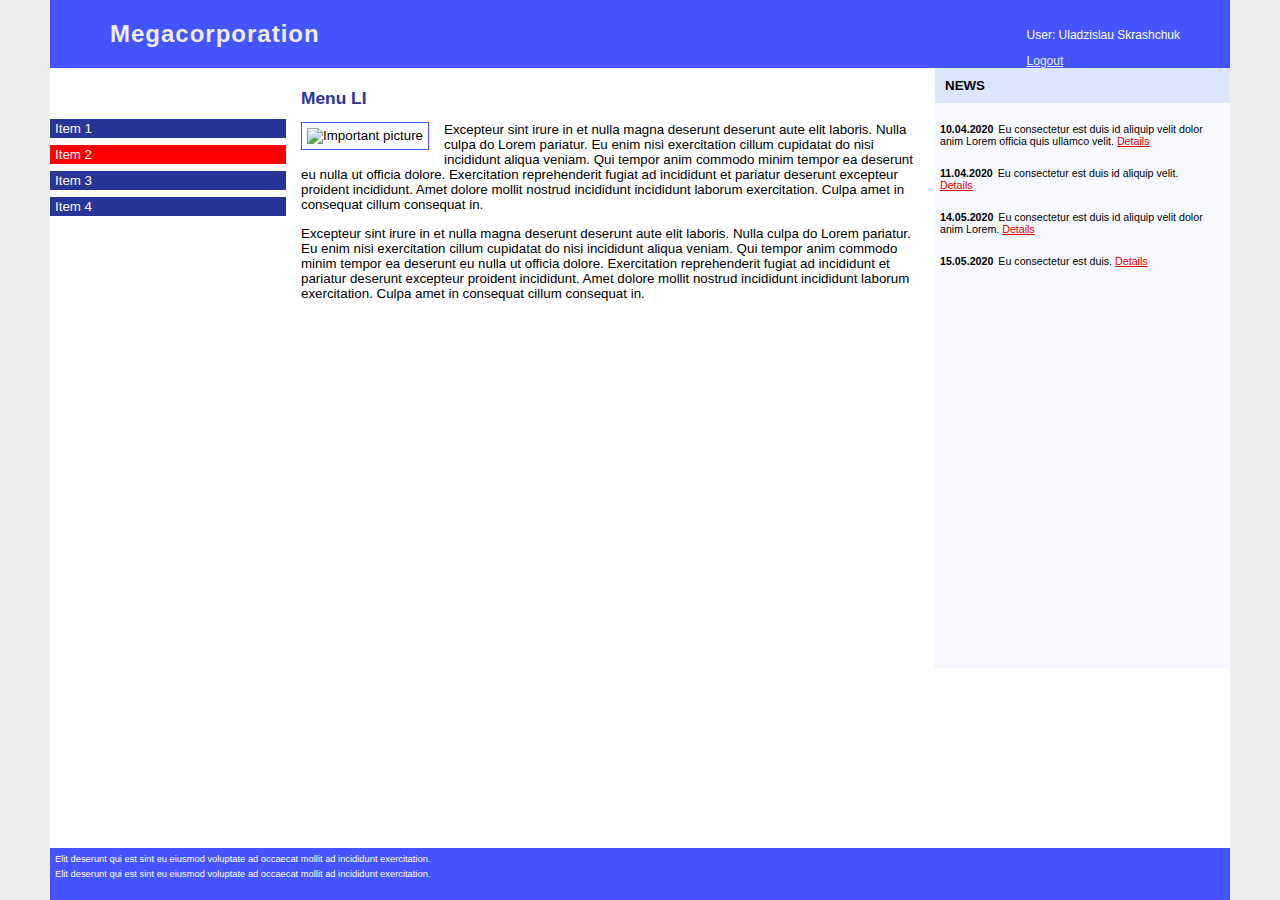
==== src/page2.html @ 42e7e675 "add homework" ====
<!DOCTYPE html>

<head>
  <title>Page2</title>

  <meta charset="utf-8" />

  <link rel="stylesheet" href="styles/style.css" />
</head>

<html>

<body>
  <div id="body2"></div>

  <div id="title">
    <h1><a href="http://127.0.0.1:5501/src/index.html#">Megacorporation</a></h1>
  </div>

  <div id="content">
    <div id="main">
      <h2>Menu LI</h2>
      <p>
        <img class="picture" src="../src/images/pic.jpg" alt="Important picture" />
      </p>
      <p>
        Excepteur sint irure in et nulla magna deserunt deserunt aute elit
        laboris. Nulla culpa do Lorem pariatur. Eu enim nisi exercitation
        cillum cupidatat do nisi incididunt aliqua veniam. Qui tempor anim
        commodo minim tempor ea deserunt eu nulla ut officia dolore.
        Exercitation reprehenderit fugiat ad incididunt et pariatur deserunt
        excepteur proident incididunt. Amet dolore mollit nostrud incididunt
        incididunt laborum exercitation. Culpa amet in consequat cillum
        consequat in.
      </p>
      <p>
        Excepteur sint irure in et nulla magna deserunt deserunt aute elit
        laboris. Nulla culpa do Lorem pariatur. Eu enim nisi exercitation
        cillum cupidatat do nisi incididunt aliqua veniam. Qui tempor anim
        commodo minim tempor ea deserunt eu nulla ut officia dolore.
        Exercitation reprehenderit fugiat ad incididunt et pariatur deserunt
        excepteur proident incididunt. Amet dolore mollit nostrud incididunt
        incididunt laborum exercitation. Culpa amet in consequat cillum
        consequat in.
      </p>
    </div>

    <div class="sections">
      <h2>Title</h2>
      <ul>
        <li><a href="#">Item 1</a></li>
        <li><a id="currentLink" href="page2.html">Item 2</a></li>
        <li><a href="#">Item 3</a></li>
        <li><a href="#">Item 4</a></li>
      </ul>

      <div id="user">
        <p>User: Uladzislau Skrashchuk</p>
        <p><a href="#">Logout</a></p>
      </div>
    </div>

    <div id="news">
      <h2>News</h2>
      <h3>10.04.2020</h3>
      <p>
        Eu consectetur est duis id aliquip velit dolor anim Lorem officia quis
        ullamco velit. <a href="#">Details</a>
      </p>
      <h3>11.04.2020</h3>
      <p>Eu consectetur est duis id aliquip velit. <a href="#">Details</a></p>
      <h3>14.05.2020</h3>
      <p>
        Eu consectetur est duis id aliquip velit dolor anim Lorem.
        <a href="#">Details</a>
      </p>
      <h3>15.05.2020</h3>
      <p>Eu consectetur est duis. <a href="#">Details</a></p>
    </div>
  </div>

  <div id="meta">
    <p>
      Elit deserunt qui est sint eu eiusmod voluptate ad occaecat mollit ad
      incididunt exercitation.
    </p>
    <p>
      Elit deserunt qui est sint eu eiusmod voluptate ad occaecat mollit ad
      incididunt exercitation.
    </p>
  </div>
</body>

</html>
---- src/styles/style.css ----
/* Geometry */

html {
  height: 100%;
}

body {
  padding: 0px;
  margin: 0px 50px;
  position: absolute;
  min-height: 100%;
  z-index: 0;
}

#body2 {
  position: absolute;
  height: 100%;
  width: 100%;
  z-index: -1;
}

#main {
  float: left;
  width: 55%;
  margin-left: 20%;
}

#main h2,
#main p {
  margin-left: 15px;
  margin-right: 15px;
}

#main h2 {
  margin-top: 20px;
  margin-bottom: 10px;
}

#main .picture {
  float: left;
  padding: 5px;
  border-style: solid;
  border-width: 1px;
  margin: 0px 15px 15px 0px;
}

.sections {
  float: left;
  width: 20%;
  margin-left: -75%;
  padding-bottom: 32767px;
  margin-bottom: -32767px;
  padding-right: 1px;
  margin-right: -1px;
}

.sections h2 {
  display: none;
}

.sections ul {
  list-style: none;
  margin: 50px 0px;
  padding: 0px;
}

.sections li a {
  display: block;
  margin: 5px 0px;
  padding: 2px 5px;
  border-style: solid;
  border-width: 1px 0px;
  text-decoration: none;
}

#news {
  float: right;
  width: 25%;
  padding-bottom: 32767px;
  margin-bottom: -32767px;
  padding-left: 1px;
  margin-left: -1px;
  min-height: 500px;
}

#news h2 {
  margin: 0px 0px 20px 0px;
  padding: 10px;
}

#news h3 {
  float: left;
  margin: 0px 5px;
}

#news p {
  margin: 20px 5px;
}

#news a {
  padding-right: 13px;
}

#content {
  overflow: hidden;
  width: 100%;
  padding-bottom: 100px;
}

#user {
  position: absolute;
  top: 0;
  right: 0;
  margin: 16px 50px 0px 0px;
}

#user p {
  margin: 0px;
  white-space: nowrap;
  padding-top: 12px;
}

#user p a {
  color: #eee;
}

h1 {
  margin: 0px;
  padding-top: 20px;
  padding-bottom: 20px;
  padding-right: 20px;
  padding-left: 60px;
}

#meta {
  padding: 1px 0px;
  position: absolute;
  left: 0;
  bottom: 0;
  width: 100%;
  height: 50px;

}

h1 {
  padding-left: 60px;
}

#meta p {
  margin: 5px;
}

/* Colors */

html {
  background: url(../images/window-bg.png) #eee;
}

html>body #body2 {
  background: url(../images/left-body-bg.png) 20% 0 repeat-y white;
}

body {
  background: url(../images/left-body-bg.png) 20% 0 repeat-y;
  color: black;
}

#body2 {
  background: url(../images/right-body-bg.png) 75% 0 repeat-y;
}

#title {
  background: url(../images/title-bg.png) #45f left top repeat-x;
  color: white;
}

h1 {
  background: url(../images/logo.png) left top no-repeat;
}

#main h2 {
  color: #293499;
}

#main .picture {
  border-color: #45f;
}

#currentLink {
  background: red;
  color: white;

}

.sections li a {
  background: #293499;
  color: white;
  border-color: white;
}

.sections li a:hover {
  background: #d00;
}

#news {
  background-color: ghostwhite;
}


#news h2 {
  background: url(../images/news-head-bg.png) #dde6ff left top repeat-x;
}

#news a {
  color: #d00;
  background: url(../images/red-arrow.png) right center no-repeat;
}

#meta,
#meta a {
  background: #45f;
  color: white;
}

#user {
  color: white;
}

/* Fonts */

body {
  font: 10pt Tahoma, Sans-Serif;
}

h1 {
  font-size: 180%;
  letter-spacing: 1px;
}

#main h2 {
  font-size: 130%;
}

#sections,
#news {
  font-size: 80%;
}

#sections h2,
#news h2 {
  font-size: 125%;
  font-weight: bold;
  text-transform: uppercase;
}

#news h3 {
  font-size: 100%;
  font-weight: bold;
}

#meta {
  font-size: 70%;
}

#user {
  font-size: 90%;
}

#title h1 a {
  text-decoration: none;
  color: #eee;
}
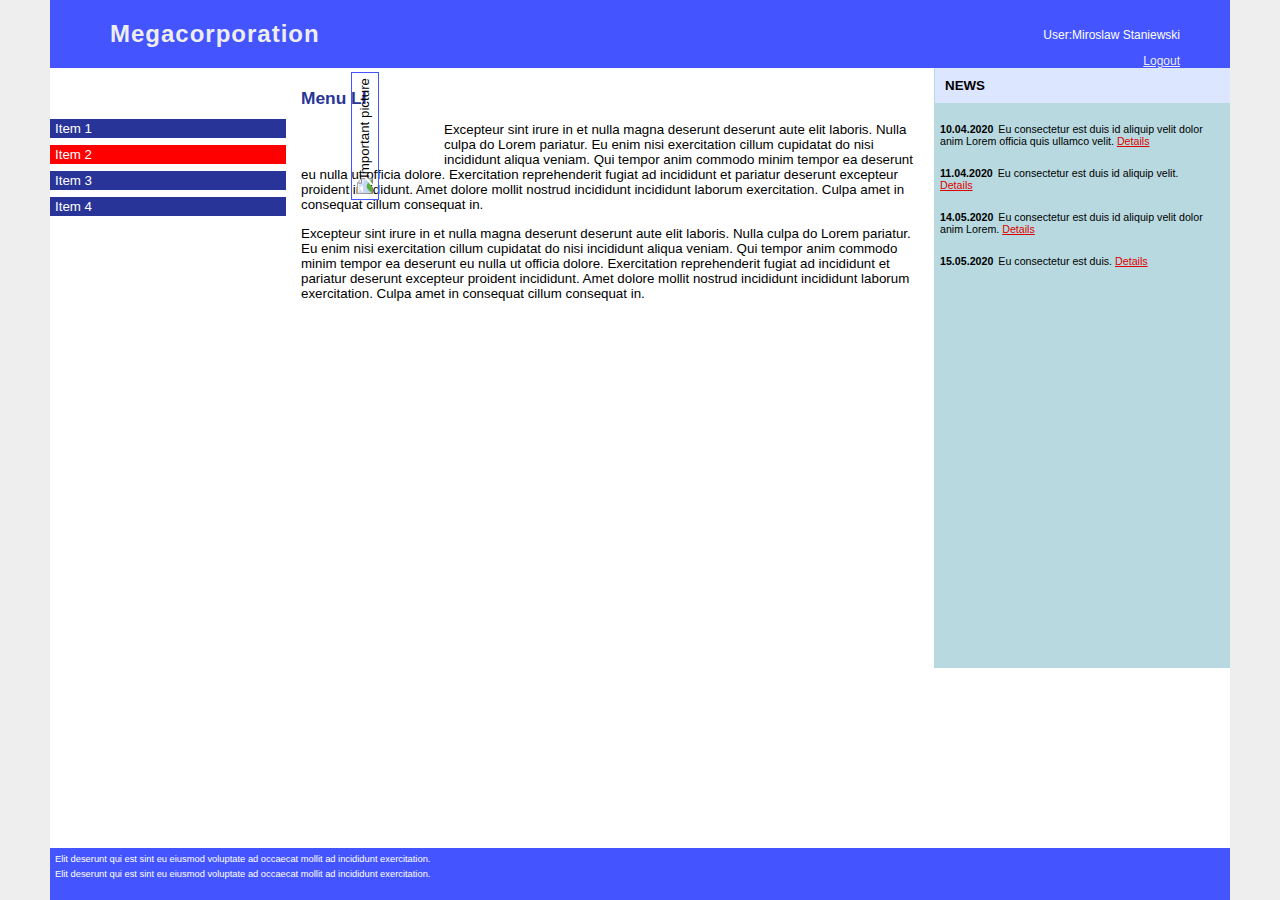
==== commit 483bbdc1: "add background fix link" ====
--- a/src/page2.html
+++ b/src/page2.html
@@ -48,14 +48,14 @@
     <div class="sections">
       <h2>Title</h2>
       <ul>
-        <li><a href="#">Item 1</a></li>
+        <li><a href="index.html">Item 1</a></li>
         <li><a id="currentLink" href="page2.html">Item 2</a></li>
         <li><a href="#">Item 3</a></li>
         <li><a href="#">Item 4</a></li>
       </ul>
 
       <div id="user">
-        <p>User: Uladzislau Skrashchuk</p>
+        <p>User:Miroslaw Staniewski</p>
         <p><a href="#">Logout</a></p>
       </div>
     </div>
--- a/src/styles/style.css
+++ b/src/styles/style.css
@@ -42,6 +42,7 @@
   border-style: solid;
   border-width: 1px;
   margin: 0px 15px 15px 0px;
+  transform: rotate(-90deg);
 }
 
 .sections {
@@ -118,6 +119,7 @@
   margin: 0px;
   white-space: nowrap;
   padding-top: 12px;
+  text-align: right;
 }
 
 #user p a {
@@ -203,7 +205,8 @@
 }
 
 #news {
-  background-color: ghostwhite;
+  background: url(../images/right-col-bg.png) repeat-y;
+  background-color: rgb(184, 217, 223);
 }
 
 
